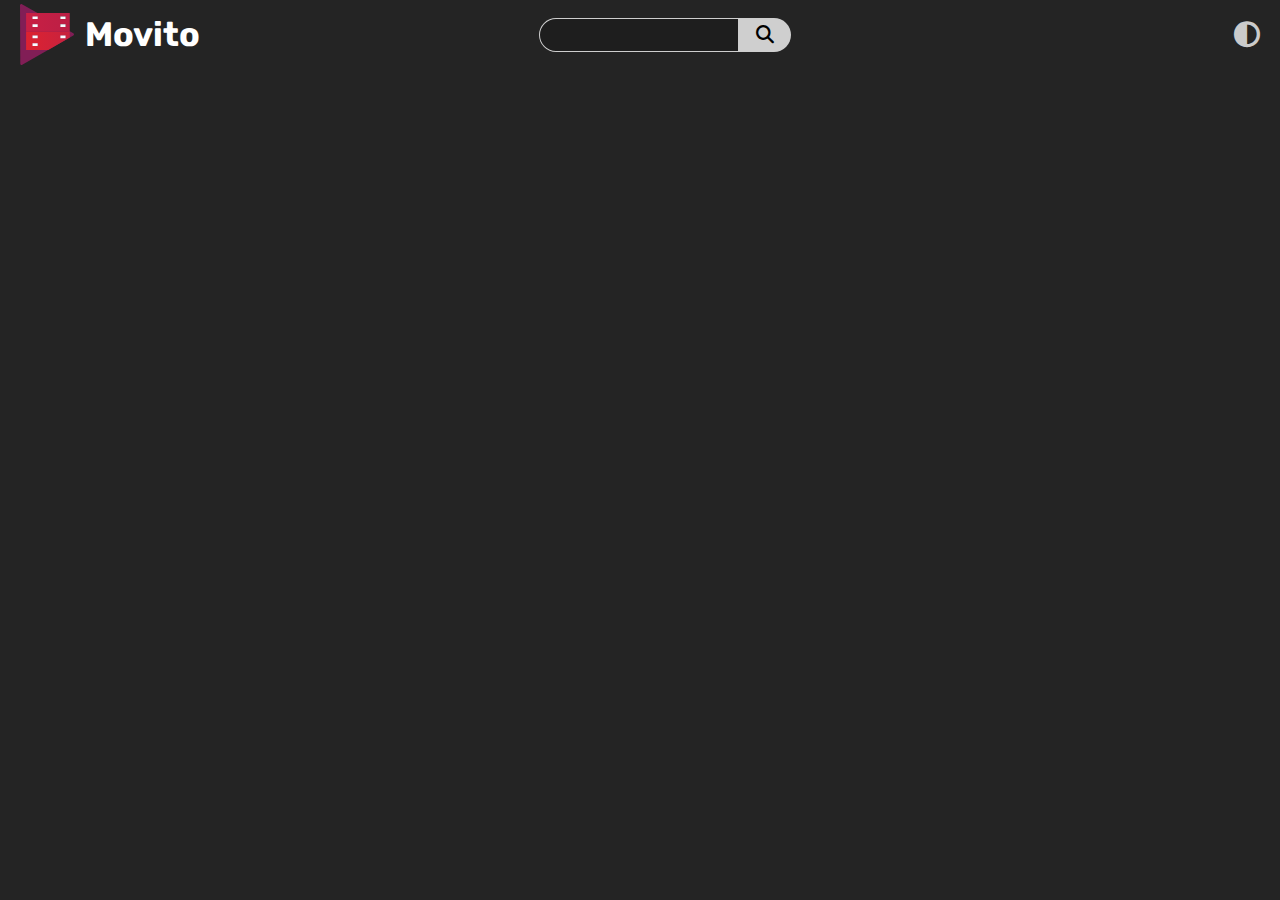
==== index.html @ c23038d0 "init" ====
<!DOCTYPE html>
<html lang="en">
<head>
    <meta charset="UTF-8">
    <meta http-equiv="X-UA-Compatible" content="IE=edge">
    <meta name="viewport" content="width=device-width, initial-scale=1.0">
    <script src="/index.js" defer></script>
    <link rel="stylesheet" href="/index.css">
    <link rel="stylesheet" href="https://cdnjs.cloudflare.com/ajax/libs/font-awesome/6.2.1/css/all.min.css"/>
    <link rel="icon" type="image/svg" href="/src/logo.svg">
    <title>Movito</title>
</head>
<body>
    <nav>
       <div class="container nav-container">
        <figure class="logo">
            <img src="/src/logo.svg" class="logo__img">
            <div class="name">
                <h2 class="logo__name">Movito</h3>
                <h2 class="logo__name logo__name-hover">Movito</h3>
            </div>
        </figure>

        <div class="search">
            <input type="text" class="search__input">
            <button class="search__btn"><i class="fa fa-search"></i></button>
        </div>

        <div class="contrast">
            <button class="contrast__btn"><i class="fa fa-circle-half-stroke"></i></button>
        </div>
       </div>
    </nav>
</body>
</html>
---- index.css ----
@import url('https://fonts.googleapis.com/css2?family=Rubik:wght@300;400;700&display=swap');
*{
    margin: 0;
    padding: 0;
    box-sizing: border-box;
    font-family: 'Rubik', sans-serif;
    scroll-behavior: smooth !important;
}

body{
    background-color: #242424;
}

.container{
    margin: 0 20px;
}

/*
    Nav
*/

nav{
    width:100%;
    height: 69px;
}

.nav-container{
    height: 100%;
    width: calc(100% - 40px);
    display: flex;
    align-items: center;
    justify-content: space-between;
    
}

.logo{
    width: 180px;
    height: 100%;
    display: flex;
    align-items: center;
    justify-content: space-between;
}

.logo__name{
    color: #ffffff;
    font-size: 34px;
}

.logo__name-hover{
    overflow: hidden;
    width: 0;
    position: absolute;
    left: 0;
    top: 0;
    color: red;
    transition: width 800ms ease-in-out;
}

.logo:hover .logo__name-hover{
    width: 100%;
}

.logo:hover{
    cursor: pointer;
}

.name{
    position: relative;
}

.logo__img{
    width: 30%;
}

.search{
    height: 100%;
    display: flex;
    align-items: center;
    justify-content: space-around;
}

.search__input{
    height: 34px;
    width: 200px;
    background-color: rgba(18 , 18 , 18 , 30%);
    color: rgba(250 , 250 ,250 , 100%);
    font-size: 16px;
    opacity: 1;
    border: 1px solid rgba(250 , 250 , 250 , 0.8) ;
    border-radius: 20px 0 0 20px;
    padding: 0 14px;
    transition : all 500ms ease;
}

.search:hover  .search__input{
    width:30vw;
}

.search__btn{
    display: flex;
    align-items: center;
    justify-content: center;
    height: 34px;
    width: 52px;
    background-color: rgba(250 , 250 , 250 , 80%);
    border: none;
    border-radius: 0 20px 20px 0;
    font-size: 18px;
    transition: all 300ms ease-in-out;
}

.search__btn:hover{
    background-color: rgb(250 , 250 , 250 );
    cursor: pointer;
}

.contrast{
    width:130px;
    display: flex;
    justify-content: flex-end;
}

.contrast__btn{
    display: flex;
    align-items: center;
    justify-content: center;
    font-size: 26px;
    background-color: transparent;
    border: none;
    color: rgba(250 , 250 ,250 , 80%);
    transition: all 300ms ease-in;
}

.contrast__btn:hover{
    color: rgb(250 , 250 , 250);
    cursor: pointer;
}
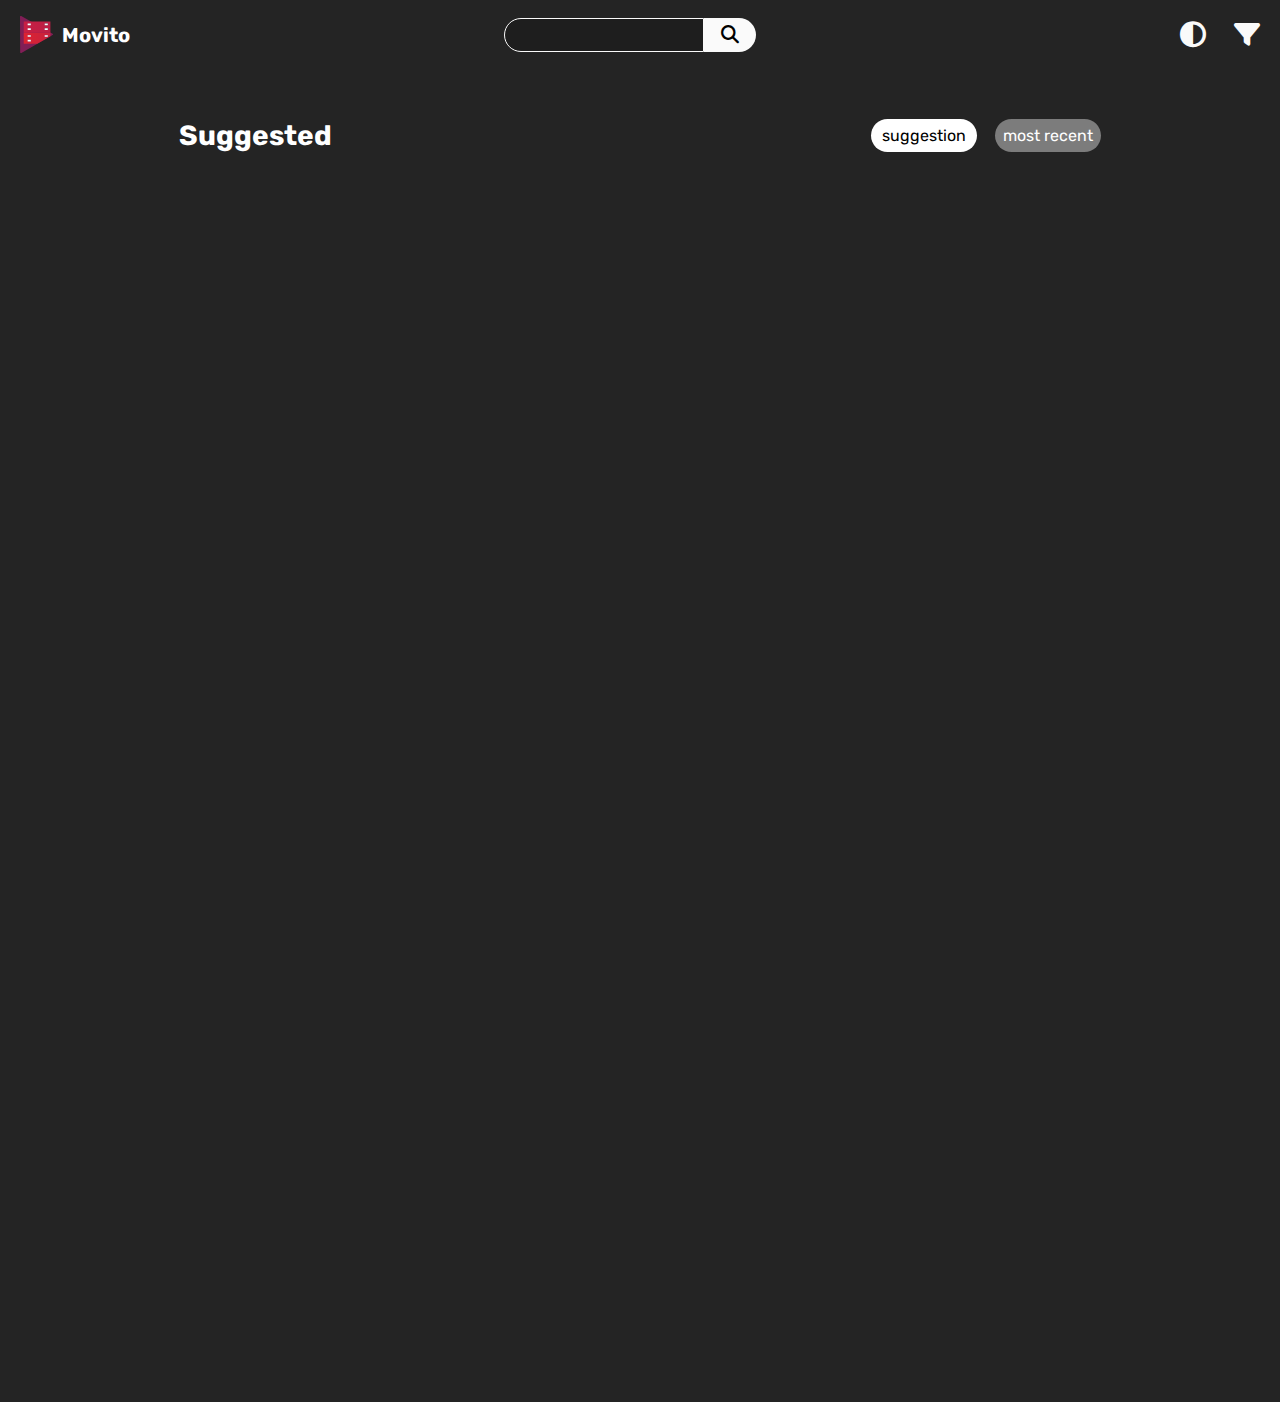
==== commit 52236ac8: "Add files via upload" ====
--- a/index.html
+++ b/index.html
@@ -1,35 +1,300 @@
-<!DOCTYPE html>
-<html lang="en">
-<head>
-    <meta charset="UTF-8">
-    <meta http-equiv="X-UA-Compatible" content="IE=edge">
-    <meta name="viewport" content="width=device-width, initial-scale=1.0">
-    <script src="/index.js" defer></script>
-    <link rel="stylesheet" href="/index.css">
-    <link rel="stylesheet" href="https://cdnjs.cloudflare.com/ajax/libs/font-awesome/6.2.1/css/all.min.css"/>
-    <link rel="icon" type="image/svg" href="/src/logo.svg">
-    <title>Movito</title>
-</head>
-<body>
-    <nav>
-       <div class="container nav-container">
-        <figure class="logo">
-            <img src="/src/logo.svg" class="logo__img">
-            <div class="name">
-                <h2 class="logo__name">Movito</h3>
-                <h2 class="logo__name logo__name-hover">Movito</h3>
-            </div>
-        </figure>
-
-        <div class="search">
-            <input type="text" class="search__input">
-            <button class="search__btn"><i class="fa fa-search"></i></button>
-        </div>
-
-        <div class="contrast">
-            <button class="contrast__btn"><i class="fa fa-circle-half-stroke"></i></button>
-        </div>
-       </div>
-    </nav>
-</body>
+<!DOCTYPE html>
+<html lang="en">
+
+<head>
+    <meta charset="UTF-8">
+    <meta http-equiv="X-UA-Compatible" content="IE=edge">
+    <meta name="viewport" content="width=device-width, initial-scale=1.0">
+    <script src="./index.js" defer></script>
+    <script src="https://ajax.googleapis.com/ajax/libs/jquery/2.1.3/jquery.min.js"></script>
+    <link rel="stylesheet" href="index.css">
+    <link rel="stylesheet" href="https://cdnjs.cloudflare.com/ajax/libs/font-awesome/6.2.1/css/all.min.css" />
+    <link rel="icon" type="image/svg" href="src/logo.svg">
+    <title>Movito</title>
+</head>
+
+<body>
+    <nav>
+        <div class="container nav-container">
+            <figure class="logo" onclick="reloadPage()">
+                <img src="src/logo.svg" class="logo__img">
+                <div class="name">
+                    <h2 class="logo__name">Movito</h3>
+                        <h2 class="logo__name logo__name-hover">Movito</h3>
+                </div>
+            </figure>
+
+            <div class="search">
+                <input type="text" class="search__input" onchange="keyWord(event)">
+                <button class="search__btn" onclick="getMovies()"><i class="fa fa-search"></i></button>
+            </div>
+
+            <div class="nav--btns">
+                <button class="nav--btns__contrast" onclick="toggleContrast()"><i class="fa fa-circle-half-stroke"></i></button>
+                <button class="nav--btns__filter" onclick="displayFilter()"><i class="fa-solid fa-filter"></i></button>
+            </div>
+        </div>
+    </nav>
+
+    <main>
+        <section id="filter">
+            <div class="filter-container">
+                <h5 class="filter__text">Filter by year</h5>
+                <div class="filter--input">
+                    <input id="inputYear" type="number" class="filter--input__box" onchange="filterByYear(event)">
+                    <button class="filter--input__clear" onclick="clearValue()"><i class="fa fa-times"></i></button>
+                </div>
+                <div class="border-bottom"></div>
+            </div>
+        </section>
+
+        <div class="main-container">
+            <div class="info">
+                <h2 class="info--text">Suggested</h2>
+
+                <div class="info--sort">
+                    <div class="sort--btn selected" onclick="sortSystem()">
+                        <p class="sort--btn__text">
+                            suggestion
+                        </p>
+                    </div>
+                    <div class="sort--btn" onclick="sortSystem()">
+                        <p class="sort--btn__text">
+                            most recent
+                        </p>
+                    </div>
+                </div>
+
+            </div>
+            <div class="movies m1">
+                <div class="movies--block invisible">
+                    <div class="movies-container">
+                        <div class="tite">
+                            <h3 class="skeleton skeleton-text"></h3>
+                            <h3 class="skeleton skeleton-text"></h3>
+                        </div>
+                        <div class="block--wrapper">
+                            <img src="" class="block--wrapper__wallpaper skeleton">
+                        </div>
+                        <div class="block--description">
+                            <div class="description--info">
+                                <p class="description--info__content skeleton skeleton-text">
+                                </p>
+                                <p class="skeleton skeleton-text">
+                                </p>
+                                <p class="skeleton skeleton-text">
+                                </p>
+                            </div>
+                            <button class="description--play">
+                                <i class="fa fa-play"></i>
+                            </button>
+                        </div>
+                    </div>
+                </div>
+
+                <div class="movies--block invisible">
+                    <div class="movies-container">
+                        <div class="tite">
+                            <h3 class="skeleton skeleton-text"></h3>
+                            <h3 class="skeleton skeleton-text"></h3>
+                        </div>
+                        <div class="block--wrapper">
+                            <img src="" class="block--wrapper__wallpaper skeleton">
+                        </div>
+                        <div class="block--description">
+                            <div class="description--info">
+                                <p class="description--info__content skeleton skeleton-text">
+                                </p>
+                                <p class="skeleton skeleton-text">
+                                </p>
+                                <p class="skeleton skeleton-text">
+                                </p>
+                            </div>
+                            <button class="description--play">
+                                <i class="fa fa-play"></i>
+                            </button>
+                        </div>
+                    </div>
+                </div>
+
+                <div class="movies--block invisible">
+                    <div class="movies-container">
+                        <div class="tite">
+                            <h3 class="skeleton skeleton-text"></h3>
+                            <h3 class="skeleton skeleton-text"></h3>
+                        </div>
+                        <div class="block--wrapper">
+                            <img src="" class="block--wrapper__wallpaper skeleton">
+                        </div>
+                        <div class="block--description">
+                            <div class="description--info">
+                                <p class="description--info__content skeleton skeleton-text">
+                                </p>
+                                <p class="skeleton skeleton-text">
+                                </p>
+                                <p class="skeleton skeleton-text">
+                                </p>
+                            </div>
+                            <button class="description--play">
+                                <i class="fa fa-play"></i>
+                            </button>
+                        </div>
+                    </div>
+                </div>
+
+                <div class="movies--block invisible">
+                    <div class="movies-container">
+                        <div class="tite">
+                            <h3 class="skeleton skeleton-text"></h3>
+                            <h3 class="skeleton skeleton-text"></h3>
+                        </div>
+                        <div class="block--wrapper">
+                            <img src="" class="block--wrapper__wallpaper skeleton">
+                        </div>
+                        <div class="block--description">
+                            <div class="description--info">
+                                <p class="description--info__content skeleton skeleton-text">
+                                </p>
+                                <p class="skeleton skeleton-text">
+                                </p>
+                                <p class="skeleton skeleton-text">
+                                </p>
+                            </div>
+                            <button class="description--play">
+                                <i class="fa fa-play"></i>
+                            </button>
+                        </div>
+                    </div>
+                </div>
+
+                <div class="movies--block invisible">
+                    <div class="movies-container">
+                        <div class="tite">
+                            <h3 class="skeleton skeleton-text"></h3>
+                            <h3 class="skeleton skeleton-text"></h3>
+                        </div>
+                        <div class="block--wrapper">
+                            <img src="" class="block--wrapper__wallpaper skeleton">
+                        </div>
+                        <div class="block--description">
+                            <div class="description--info">
+                                <p class="description--info__content skeleton skeleton-text">
+                                </p>
+                                <p class="skeleton skeleton-text">
+                                </p>
+                                <p class="skeleton skeleton-text">
+                                </p>
+                            </div>
+                            <button class="description--play">
+                                <i class="fa fa-play"></i>
+                            </button>
+                        </div>
+                    </div>
+                </div>
+
+                <div class="movies--block invisible">
+                    <div class="movies-container">
+                        <div class="tite">
+                            <h3 class="skeleton skeleton-text"></h3>
+                            <h3 class="skeleton skeleton-text"></h3>
+                        </div>
+                        <div class="block--wrapper">
+                            <img src="" class="block--wrapper__wallpaper skeleton">
+                        </div>
+                        <div class="block--description">
+                            <div class="description--info">
+                                <p class="description--info__content skeleton skeleton-text">
+                                </p>
+                                <p class="skeleton skeleton-text">
+                                </p>
+                                <p class="skeleton skeleton-text">
+                                </p>
+                            </div>
+                            <button class="description--play">
+                                <i class="fa fa-play"></i>
+                            </button>
+                        </div>
+                    </div>
+                </div>
+
+                <div class="movies--block invisible">
+                    <div class="movies-container">
+                        <div class="tite">
+                            <h3 class="skeleton skeleton-text"></h3>
+                            <h3 class="skeleton skeleton-text"></h3>
+                        </div>
+                        <div class="block--wrapper">
+                            <img src="" class="block--wrapper__wallpaper skeleton">
+                        </div>
+                        <div class="block--description">
+                            <div class="description--info">
+                                <p class="description--info__content skeleton skeleton-text">
+                                </p>
+                                <p class="skeleton skeleton-text">
+                                </p>
+                                <p class="skeleton skeleton-text">
+                                </p>
+                            </div>
+                            <button class="description--play">
+                                <i class="fa fa-play"></i>
+                            </button>
+                        </div>
+                    </div>
+                </div>
+
+                <div class="movies--block invisible">
+                    <div class="movies-container">
+                        <div class="tite">
+                            <h3 class="skeleton skeleton-text"></h3>
+                            <h3 class="skeleton skeleton-text"></h3>
+                        </div>
+                        <div class="block--wrapper">
+                            <img src="" class="block--wrapper__wallpaper skeleton">
+                        </div>
+                        <div class="block--description">
+                            <div class="description--info">
+                                <p class="description--info__content skeleton skeleton-text">
+                                </p>
+                                <p class="skeleton skeleton-text">
+                                </p>
+                                <p class="skeleton skeleton-text">
+                                </p>
+                            </div>
+                            <button class="description--play">
+                                <i class="fa fa-play"></i>
+                            </button>
+                        </div>
+                    </div>
+                </div>
+
+                <div class="movies--block invisible">
+                    <div class="movies-container">
+                        <div class="tite">
+                            <h3 class="skeleton skeleton-text"></h3>
+                            <h3 class="skeleton skeleton-text"></h3>
+                        </div>
+                        <div class="block--wrapper">
+                            <img src="" class="block--wrapper__wallpaper skeleton">
+                        </div>
+                        <div class="block--description">
+                            <div class="description--info">
+                                <p class="description--info__content skeleton skeleton-text">
+                                </p>
+                                <p class="skeleton skeleton-text">
+                                </p>
+                                <p class="skeleton skeleton-text">
+                                </p>
+                            </div>
+                            <button class="description--play">
+                                <i class="fa fa-play"></i>
+                            </button>
+                        </div>
+                    </div>
+                </div>
+
+            </div>
+        </div>
+    </main>
+</body>
+
 </html>--- a/index.css
+++ b/index.css
@@ -1,137 +1,522 @@
-@import url('https://fonts.googleapis.com/css2?family=Rubik:wght@300;400;700&display=swap');
-*{
-    margin: 0;
-    padding: 0;
-    box-sizing: border-box;
-    font-family: 'Rubik', sans-serif;
-    scroll-behavior: smooth !important;
-}
-
-body{
-    background-color: #242424;
-}
-
-.container{
-    margin: 0 20px;
-}
-
-/*
-    Nav
-*/
-
-nav{
-    width:100%;
-    height: 69px;
-}
-
-.nav-container{
-    height: 100%;
-    width: calc(100% - 40px);
-    display: flex;
-    align-items: center;
-    justify-content: space-between;
-    
-}
-
-.logo{
-    width: 180px;
-    height: 100%;
-    display: flex;
-    align-items: center;
-    justify-content: space-between;
-}
-
-.logo__name{
-    color: #ffffff;
-    font-size: 34px;
-}
-
-.logo__name-hover{
-    overflow: hidden;
-    width: 0;
-    position: absolute;
-    left: 0;
-    top: 0;
-    color: red;
-    transition: width 800ms ease-in-out;
-}
-
-.logo:hover .logo__name-hover{
-    width: 100%;
-}
-
-.logo:hover{
-    cursor: pointer;
-}
-
-.name{
-    position: relative;
-}
-
-.logo__img{
-    width: 30%;
-}
-
-.search{
-    height: 100%;
-    display: flex;
-    align-items: center;
-    justify-content: space-around;
-}
-
-.search__input{
-    height: 34px;
-    width: 200px;
-    background-color: rgba(18 , 18 , 18 , 30%);
-    color: rgba(250 , 250 ,250 , 100%);
-    font-size: 16px;
-    opacity: 1;
-    border: 1px solid rgba(250 , 250 , 250 , 0.8) ;
-    border-radius: 20px 0 0 20px;
-    padding: 0 14px;
-    transition : all 500ms ease;
-}
-
-.search:hover  .search__input{
-    width:30vw;
-}
-
-.search__btn{
-    display: flex;
-    align-items: center;
-    justify-content: center;
-    height: 34px;
-    width: 52px;
-    background-color: rgba(250 , 250 , 250 , 80%);
-    border: none;
-    border-radius: 0 20px 20px 0;
-    font-size: 18px;
-    transition: all 300ms ease-in-out;
-}
-
-.search__btn:hover{
-    background-color: rgb(250 , 250 , 250 );
-    cursor: pointer;
-}
-
-.contrast{
-    width:130px;
-    display: flex;
-    justify-content: flex-end;
-}
-
-.contrast__btn{
-    display: flex;
-    align-items: center;
-    justify-content: center;
-    font-size: 26px;
-    background-color: transparent;
-    border: none;
-    color: rgba(250 , 250 ,250 , 80%);
-    transition: all 300ms ease-in;
-}
-
-.contrast__btn:hover{
-    color: rgb(250 , 250 , 250);
-    cursor: pointer;
+@import url("https://fonts.googleapis.com/css2?family=Rubik:wght@300;400;700&display=swap");
+* {
+  margin: 0;
+  padding: 0;
+  box-sizing: border-box;
+  font-family: "Rubik", sans-serif;
+  scroll-behavior: smooth !important;
+}
+
+body{
+    background-color: #242424;
+}
+
+.container {
+  margin: 0 20px;
+}
+
+.skeleton {
+  opacity: 0.7;
+  animation: skeleton-animation 1s linear alternate infinite;
+}
+
+@keyframes skeleton-animation {
+  0% {
+    background-color: hsl(200, 20%, 70%);
+  }
+  100% {
+    background-color: hsl(200, 20%, 95%);
+  }
+}
+
+.skeleton-text {
+  width: 100%;
+  height: 0.5rem;
+  margin-bottom: 0.25rem;
+  border-radius: 5px;
+}
+
+.skeleton-text:last-child {
+  width: 60%;
+}
+
+.description--info__content {
+  width: 120px;
+  height: 10px;
+}
+
+.invisible {
+  opacity: 0;
+  visibility: hidden;
+  transition: all 1s ease;
+}
+
+.filter-visible {
+  transition: height 400ms ease-in-out;
+  height: 100% !important;
+  opacity: 1 !important;
+  visibility: visible !important;
+}
+
+.bold {
+  font-weight: 700 !important;
+  color: #9b9b9b !important;
+}
+
+.error {
+  color: red;
+}
+
+/*
+    Nav
+*/
+
+nav {
+  width: 100%;
+  height: 69px;
+  position: fixed;
+  top: 0;
+  background-color: #242424;
+  z-index: 100;
+}
+
+.nav-container {
+  height: 100%;
+  width: calc(100% - 40px);
+  display: flex;
+  align-items: center;
+  justify-content: space-between;
+}
+
+.logo {
+  width: 110px;
+  height: 100%;
+  display: flex;
+  align-items: center;
+  justify-content: space-between;
+  cursor: pointer;
+}
+
+.logo__name {
+  color: #ffffff;
+  font-size: 20px;
+  letter-spacing: 1.4;
+}
+
+.logo__name-hover {
+  overflow: hidden;
+  width: 0;
+  position: absolute;
+  left: 0;
+  top: 0;
+  color: red;
+  transition: width 800ms ease-in-out;
+}
+
+.logo:hover .logo__name-hover {
+  width: 100%;
+}
+
+.name {
+  position: relative;
+}
+
+.logo__img {
+  width: 30%;
+}
+
+.search {
+  height: 100%;
+  display: flex;
+  align-items: center;
+  justify-content: space-around;
+}
+
+.search__input {
+  height: 34px;
+  width: 200px;
+  background-color: rgba(18, 18, 18, 30%);
+  color: rgba(250, 250, 250, 100%);
+  font-size: 16px;
+  opacity: 1;
+  border: 1px solid rgba(250, 250, 250, 1);
+  border-radius: 20px 0 0 20px;
+  padding: 0 14px;
+  transition: all 500ms ease;
+}
+
+.search:hover .search__input {
+  width: 30vw;
+}
+
+.search__btn {
+  display: flex;
+  align-items: center;
+  justify-content: center;
+  height: 34px;
+  width: 52px;
+  background-color: rgba(250, 250, 250, 1);
+  border: none;
+  border-radius: 0 20px 20px 0;
+  font-size: 18px;
+  transition: all 300ms ease-in-out;
+}
+
+.search__btn:hover {
+  background-color: rgba(250, 250, 250, 0.8);
+  border: rgba(250, 250, 250, 0.8);
+  cursor: pointer;
+}
+
+.nav--btns {
+  width: 80px;
+  margin-left: 50px;
+  display: flex;
+  justify-content: space-between;
+}
+
+.nav--btns__contrast {
+  display: flex;
+  align-items: center;
+  justify-content: center;
+  font-size: 26px;
+  background-color: transparent;
+  border: none;
+  color: rgb(250, 250, 250);
+  transition: all 300ms ease-in;
+}
+
+.nav--btns__filter {
+  display: flex;
+  align-items: center;
+  justify-content: center;
+  font-size: 26px;
+  background-color: transparent;
+  border: none;
+  color: rgb(250, 250, 250);
+  transition: all 300ms ease;
+}
+
+.nav--btns__contrast:hover,
+.nav--btns__filter:hover {
+  color: rgba(250, 250, 250, 80%);
+  cursor: pointer;
+}
+
+/*
+    Main
+*/
+
+main {
+  position: relative;
+  top: 69px;
+  height: max-content;
+}
+
+.main-container {
+  margin: 50px 14vw;
+}
+
+.info {
+  display: flex;
+  justify-content: space-between;
+}
+
+.info--text {
+  color: #ffffff;
+  font-size: 28px;
+}
+
+.info--sort {
+  width: 230px;
+  display: flex;
+  justify-content: space-between;
+}
+
+.sort--btn {
+  width: 106px;
+  background-color: #7c7c7c;
+  color: #ffffff;
+  border-radius: 50px;
+  display: flex;
+  align-items: center;
+  justify-content: center;
+  cursor: pointer;
+  transition: all 400ms ease-in-out;
+}
+
+.sort--btn:hover {
+  background-color: #9b9b9b;
+}
+
+.selected {
+  color: #000;
+  background-color: #ffffff !important;
+}
+
+.movies {
+  margin-top: 50px;
+  display: grid;
+  grid-template-columns: repeat(6, 13vw);
+}
+
+.m1 {
+  grid-template-columns: repeat(3, 26vw);
+}
+
+.no-response {
+  width: 78vw;
+  display: flex;
+  justify-content: center;
+  align-items: center;
+  font-size: 20px;
+  color: white;
+}
+
+.movies-container {
+  height: calc(100% - 40px);
+  margin: 20px;
+  margin-bottom: 0;
+  display: flex;
+  flex-direction: column;
+  justify-content: space-between;
+}
+
+.movies--block {
+  height: 370px;
+  border: solid #7c7c7c 3px;
+  border-radius: 10px;
+  margin-bottom: 30px;
+  transition: all 300ms ease;
+  width: 250px;
+  z-index: 99;
+}
+
+.movies--block:hover {
+  border: solid red 3px;
+  transform: scale(105%);
+}
+
+.movies--block:hover .description--play {
+  border: solid red 3px;
+}
+
+.block--title {
+  font-size: 18px;
+  color: #ffffff;
+  text-transform: capitalize;
+}
+
+.block--wrapper {
+  width: 100%;
+  height: 200px;
+  border-radius: 10px;
+  display: flex;
+  justify-content: center;
+}
+
+.block--wrapper__wallpaper {
+  width: 80%;
+  height: 100%;
+  border-radius: 10px;
+}
+
+.block--description {
+  display: flex;
+  justify-content: space-between;
+  align-items: center;
+}
+
+.description--info {
+  color: white;
+  font-weight: 300;
+  line-height: 1.4;
+}
+
+.description--play {
+  width: 50px;
+  height: 50px;
+  display: flex;
+  align-items: center;
+  justify-content: center;
+  background-color: transparent;
+  border: solid #7c7c7c 3px;
+  color: #ffffff;
+  font-weight: 300;
+  border-radius: 100%;
+  font-size: 20px;
+  transition: all 300ms ease;
+  cursor: pointer;
+}
+
+.description--play:hover {
+  background-color: red;
+}
+
+/*
+    filter
+*/
+
+#filter {
+  height: 0;
+  opacity: 0;
+  visibility: hidden;
+}
+
+#filter {
+  width: 100%;
+  display: flex;
+  justify-content: center;
+}
+
+.filter-container {
+  display: flex;
+  align-items: center;
+  flex-direction: column;
+  width: 80%;
+  border-top: 2px solid #ffffff;
+  margin-top: 30px;
+  padding: 70px 0;
+}
+
+.filter__text {
+  margin-bottom: 30px;
+  color: #ffffff;
+  font-size: 18px;
+  letter-spacing: 1px;
+  margin-right: 30px;
+}
+
+.filter--input {
+  display: flex;
+}
+
+.filter--input__box {
+  display: flex;
+  align-items: center;
+  width: 100px;
+  height: 24px;
+  border-radius: 20px;
+  padding: 0 10px;
+  background-color: rgba(18, 18, 18, 30%);
+  border: #ffffff solid 1px;
+  color: #ffffff;
+}
+
+input[type="number"]::-webkit-inner-spin-button {
+  display: none;
+}
+
+.filter--input__clear {
+  margin-left: 14px;
+  background-color: transparent;
+  border: none;
+  color: #ffffff;
+  font-size: 22px;
+  cursor: pointer;
+}
+
+.border-bottom {
+  padding-top: 70px;
+  width: 80%;
+  border-bottom: 2px solid #ffffff;
+}
+
+/*
+    Light theme
+*/
+
+.light-theme{
+    background-color: #ffffff;
+}
+
+.light-theme nav {
+  background-color: #ffffff;
+}
+
+.light-theme .logo__name {
+  color: #242424;
+}
+
+.light-theme .logo__name-hover {
+  color: red;
+}
+
+.light-theme .nav--btns__contrast,
+.light-theme .nav--btns__filter {
+  color: #242424;
+  transition: all 300ms ease;
+}
+
+.light-theme .nav--btns__contrast:hover,
+.light-theme .nav--btns__filter:hover {
+  color: #242424;
+  opacity: 80%;
+}
+
+.light-theme .search__input {
+  background-color: rgba(250, 250, 250, 30%);
+  color: #242424;
+  border: 1px solid #242424;
+}
+
+.light-theme .search__btn {
+  background-color: #242424;
+  color: #ffffff;
+}
+
+.light-theme .search__btn:hover {
+  background-color: #242424;
+  border: #242424;
+  opacity: 0.8;
+}
+
+.light-theme .info--text {
+  color: #242424;
+}
+
+.light-theme .sort--btn {
+  background-color: #7c7c7c98;
+  color: #242424;
+}
+
+.light-theme .sort--btn:hover {
+  background-color: #9b9b9b;
+}
+
+.light-theme .selected {
+  color: #fff;
+  background-color: #242424 !important;
+}
+
+.light-theme .block--title,
+.light-theme .description--info,
+.light-theme .description--play {
+  color: #242424;
+}
+
+.light-theme .filter-container {
+  border-top: 2px solid #242424;
+}
+
+.light-theme .filter__text {
+  color: #242424;
+}
+
+.light-theme .filter--input__box {
+  background-color: rgba(250, 250, 250, 30%);
+  border: #242424 solid 1px;
+  color: #242424;
+}
+
+.light-theme .filter--input__clear {
+  color: #242424;
+}
+
+.light-theme .border-bottom {
+  border-bottom: 2px solid #242424;
+}
+
+.light-theme .no-response__text{
+    color: #242424;
 }